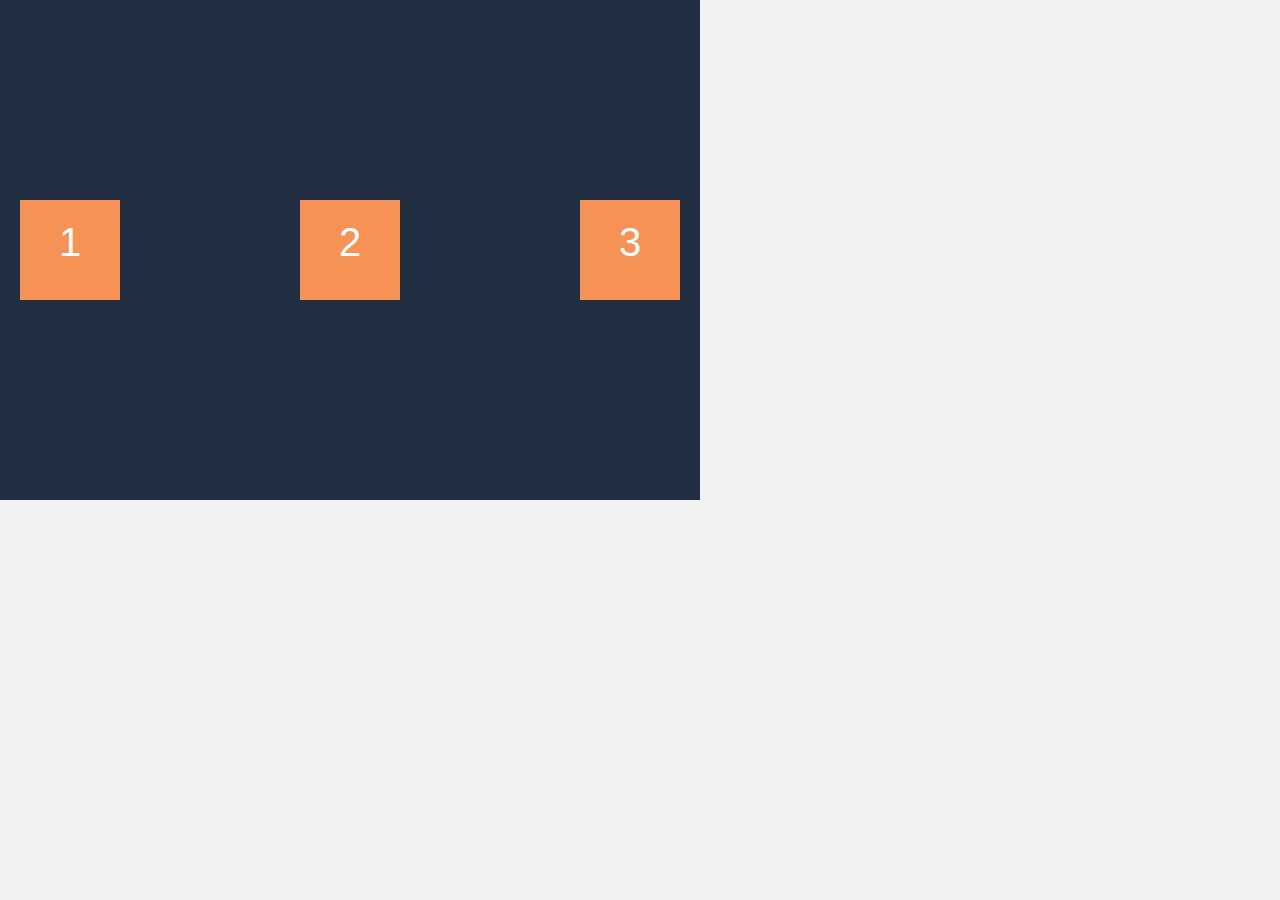
==== Flexbox/flexbox.html @ 62943cf3 "propiedades de elementos direccionamientos" ====
<!DOCTYPE html>
<html lang="eS">
<head>
    <meta charset="UTF-8">
    <meta name="viewport" content="width=device-width, user-scalable=no,
    initial-scale=1.0 maximum-scale=1.0, maximum-scale=1.0">
    <link rel="stylesheet" href="flexbox.css">
    <title>Flexbox</title>
</head>
<body>
    <div class="contenedor">
        <div class="caja">1</div>
        <div class="caja">2</div>
        <div class="caja">3</div>
    </div>
</body>
</html>
---- Flexbox/flexbox.css ----
*{
    margin: 0;
    padding: 0;
    -webkit-box-sizing: border-box;
    -moz-box-sizing: border-box;
    box-sizing: border-box;
}

body{
    background: #f2f2f2;
    font-family: Arial;
}

.contenedor{
    width: 80%;
    max-width: 700px;
    height: 500px;
    background: #212d40;
    display: flex;
    flex-direction: row;
    flex-wrap: wrap; 

    justify-content: space-between;
    align-items: center;
}

.caja{
    width: 100px;
    height: 100px;
    background: #f79256;
    text-align: center;
    margin: 20px;
    padding: 20px;
    font-size: 40px;
    color: #fff;
}
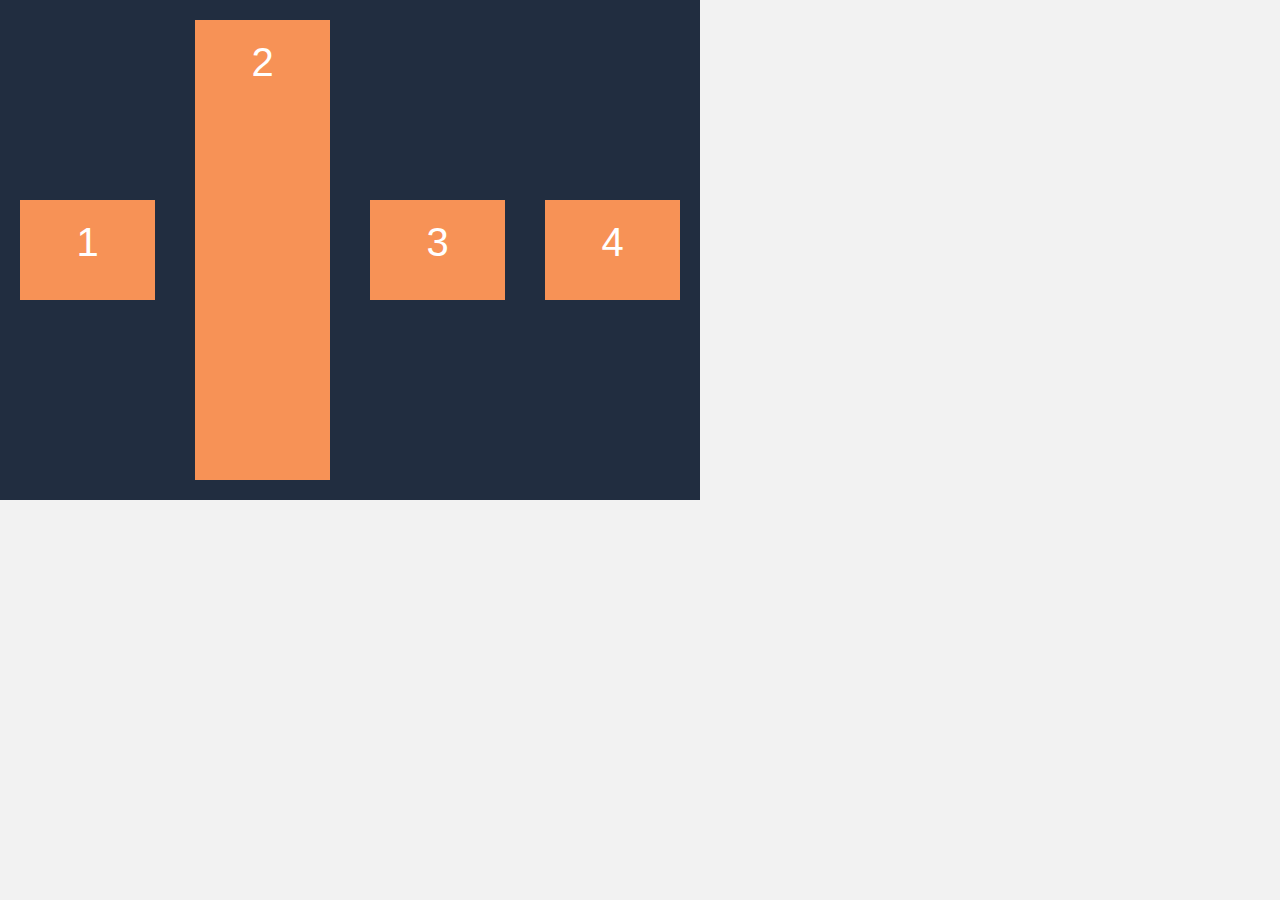
==== commit d188d44e: "propiedades de los elementos hijos" ====
--- a/Flexbox/flexbox.html
+++ b/Flexbox/flexbox.html
@@ -10,8 +10,9 @@
 <body>
     <div class="contenedor">
         <div class="caja">1</div>
-        <div class="caja">2</div>
+        <div class="caja dos">2</div>
         <div class="caja">3</div>
+        <div class="caja">4</div>
     </div>
 </body>
 </html>--- a/Flexbox/flexbox.css
+++ b/Flexbox/flexbox.css
@@ -20,7 +20,12 @@
     flex-direction: row;
     flex-wrap: wrap; 
 
+    /*flex-flow: row wrap;*/
+
     justify-content: space-between;
+
+    /*align-items: center;*/
+
     align-items: center;
 }
 
@@ -33,4 +38,11 @@
     padding: 20px;
     font-size: 40px;
     color: #fff;
-}+    flex-grow: 1;
+    flex: 1 1 auto;
+}
+
+.dos{
+    align-self: stretch;
+    height: auto;
+}
